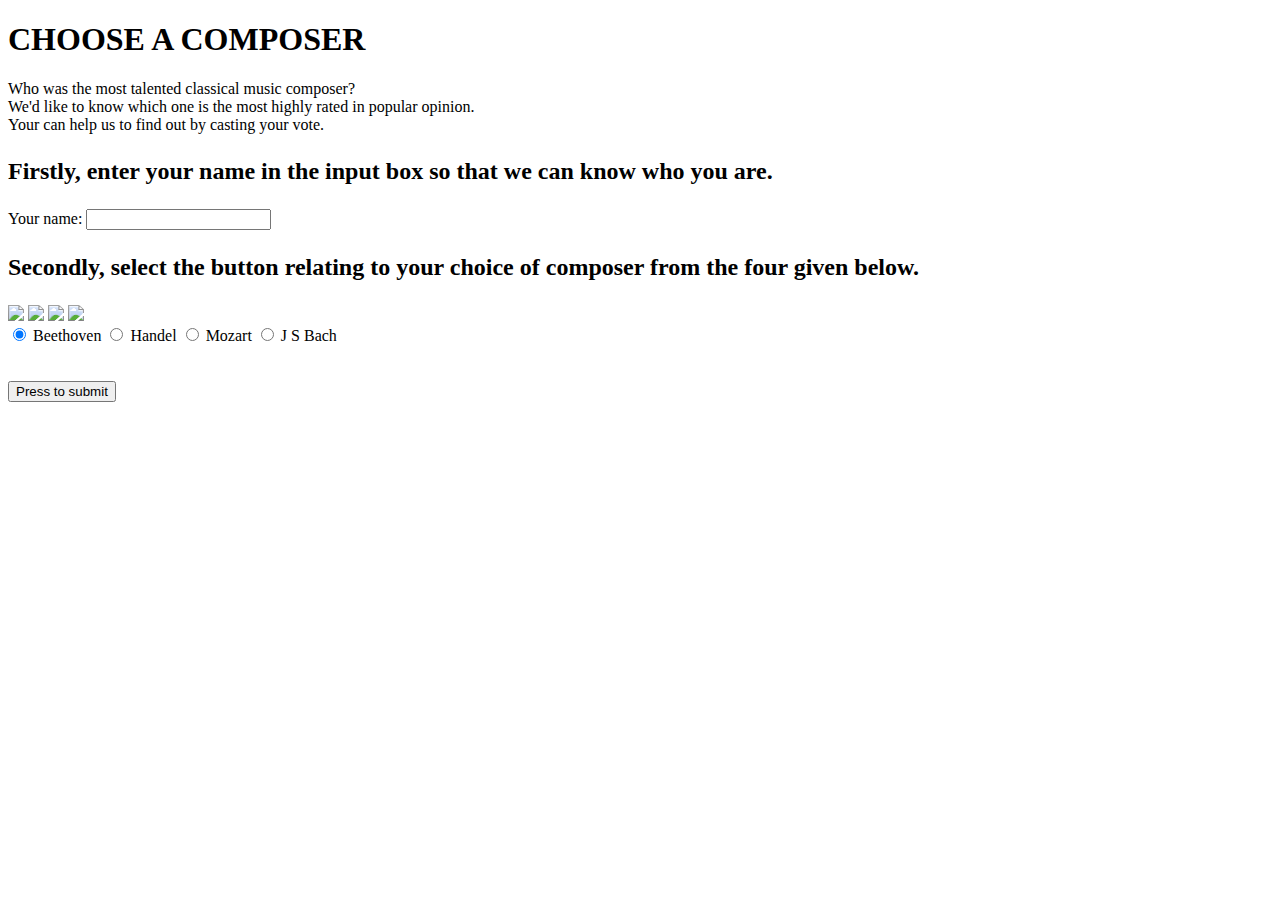
==== Foundation project Part1_HTML and CSS/Castavote.html @ 95000743 "add html and images" ====
﻿<!DOCTYPE html>

<html>

<head>
	<title>Simple Voting App.</title>
</head>

<body>

	<h1>CHOOSE A COMPOSER</h1>

	<p>Who was the most talented classical music composer?<br>
	We'd like to know which one is the most highly rated in popular opinion.<br>
	Your can help us to find out by casting your vote.<br></p>

	<h2><p>Firstly, enter your name in the input box so that we can know who you are.<br></p></h2>
	<p>Your name:
	<input type="text" name="votername"></p>
	
	<h2><p>Secondly, select the button relating to your choice of composer from the four given below.</p></h2>

	<img src="beethoven.jpg">
	<img src="handel.jpg">
	<img src="mozart.jpg">
	<img src="jsBach.jpg">

	<form>
  		<input type="radio" name="composer" value="beethoven" checked> Beethoven
  		<input type="radio" name="composer" value="handel"> Handel
  		<input type="radio" name="composer" value="mozart"> Mozart
		<input type="radio" name="composer" value="jsBach"> J S Bach<br><br><br>
		<input type="button" value="Press to submit">    
	</form>	

</body>

</html>
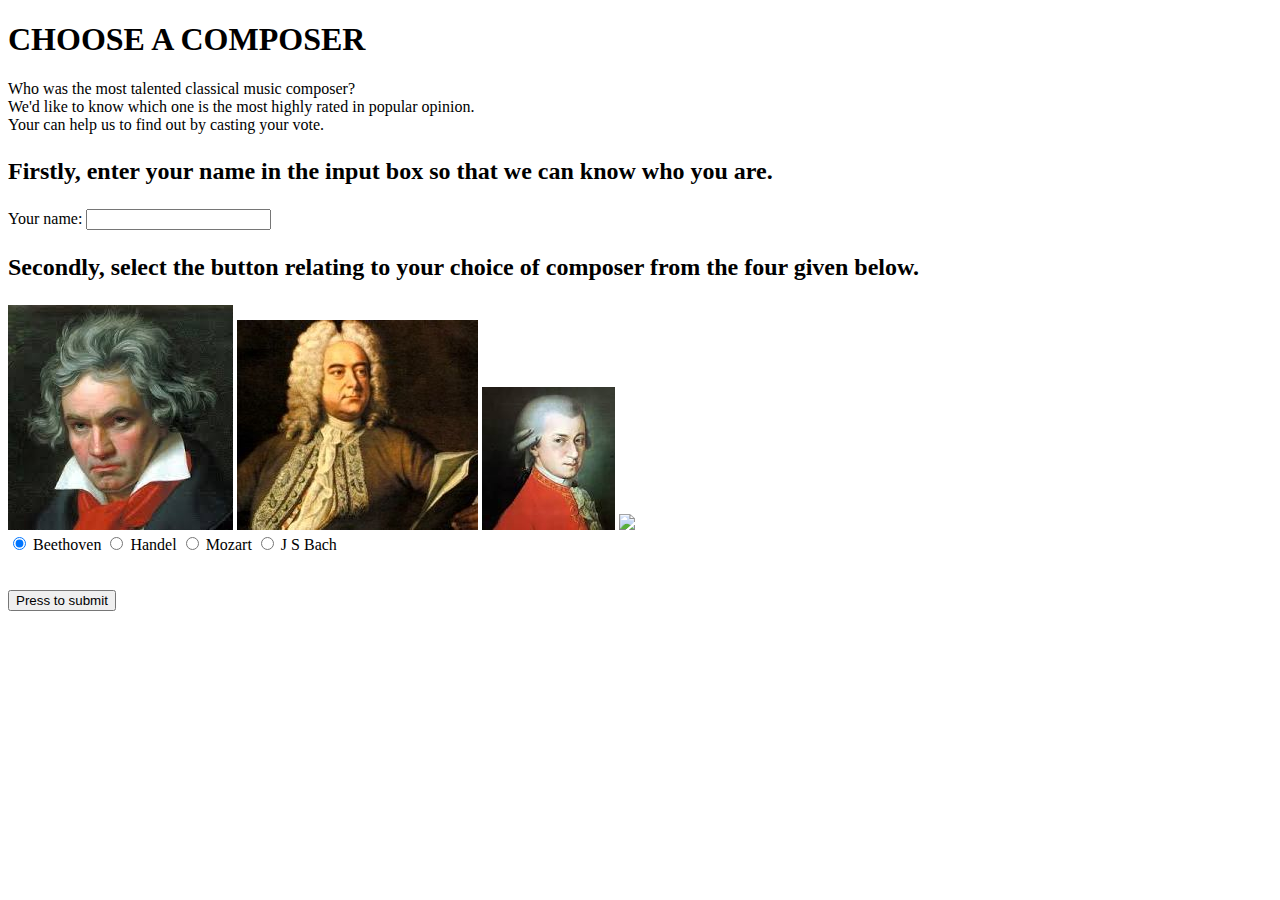
==== commit fe3f2ba8: "minor changes from Grahmas original" ====
--- a/Foundation project Part1_HTML and CSS/Castavote.html
+++ b/Foundation project Part1_HTML and CSS/Castavote.html
@@ -1,4 +1,4 @@
-﻿<!DOCTYPE html>
+<!DOCTYPE html>
 
 <html>
 
@@ -12,7 +12,8 @@
 
 	<p>Who was the most talented classical music composer?<br>
 	We'd like to know which one is the most highly rated in popular opinion.<br>
-	Your can help us to find out by casting your vote.<br></p>
+	Your can help us to find out by casting your vote.<br>
+	</p>
 
 	<h2><p>Firstly, enter your name in the input box so that we can know who you are.<br></p></h2>
 	<p>Your name:
@@ -20,10 +21,10 @@
 	
 	<h2><p>Secondly, select the button relating to your choice of composer from the four given below.</p></h2>
 
-	<img src="beethoven.jpg">
-	<img src="handel.jpg">
-	<img src="mozart.jpg">
-	<img src="jsBach.jpg">
+	<img src="img/beethoven.jpg">
+	<img src="img/handel.jpg">
+	<img src="img/mozart.jpg">
+	<img src="img/jsBach.jpg">
 
 	<form>
   		<input type="radio" name="composer" value="beethoven" checked> Beethoven
@@ -35,4 +36,5 @@
 
 </body>
 
-</html>+</html>
+
